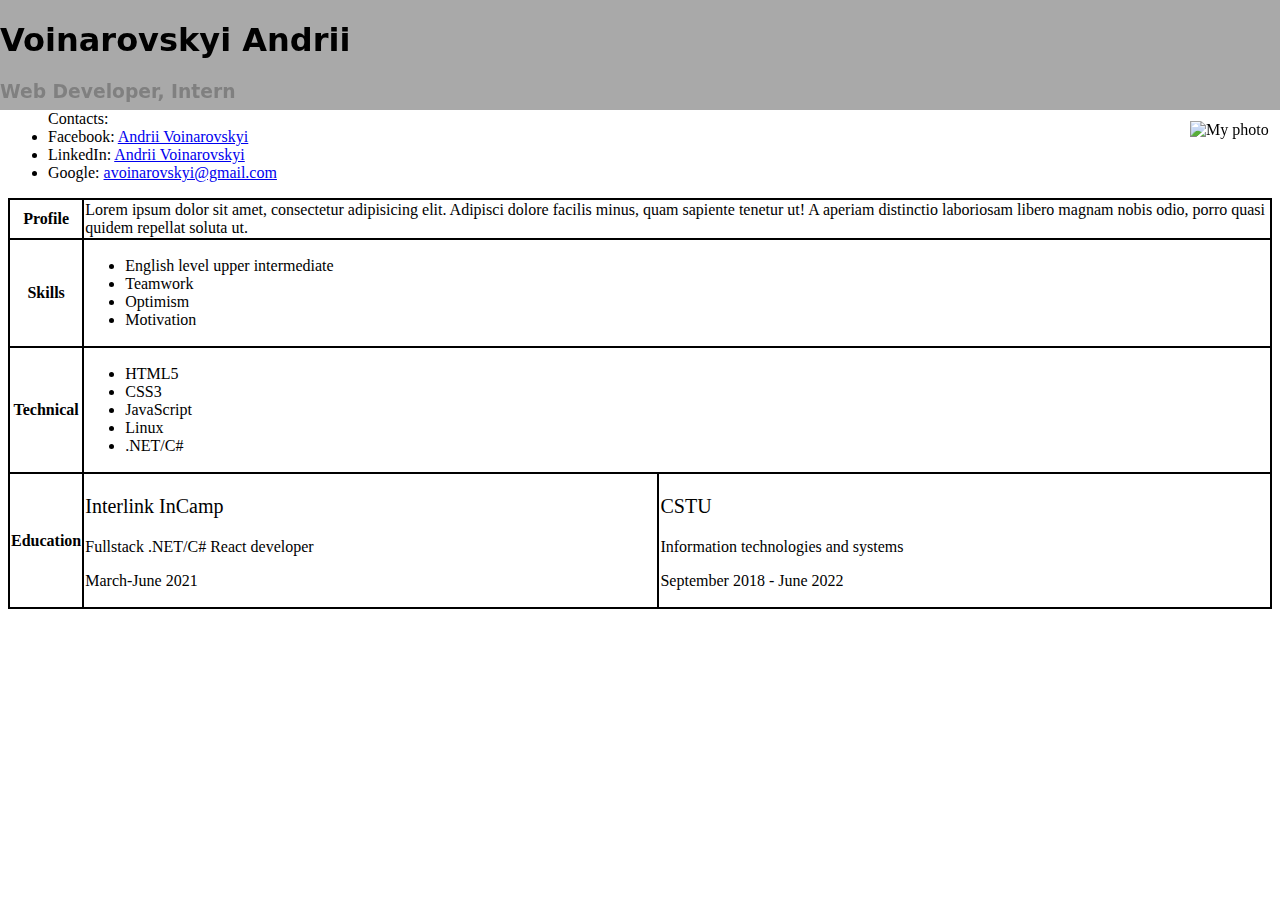
==== index.html @ fa81c9ac "Add files via upload" ====
<!doctype html>
<html lang="en">
<head>
  <meta charset="UTF-8">
  <meta name="viewport"
        content="width=device-width, user-scalable=no, initial-scale=1.0, maximum-scale=1.0, minimum-scale=1.0">
  <meta http-equiv="X-UA-Compatible" content="ie=edge">
  <title>Resume</title>
  <link rel="stylesheet" href="style.css">
</head>
<body>
<header>
  <h1 style="color: black">Voinarovskyi Andrii</h1>
  <h3 style="color: grey">Web Developer, Intern</h3>
  <img src="" alt="My photo">
</header>
<main>
  <ul>Contacts:
    <li>Facebook: <a href="https://www.facebook.com/voinarovskyiandrii">Andrii Voinarovskyi</a></li>
    <li>LinkedIn: <a href="https://www.linkedin.com/in/voinarovskyi-andrii/">Andrii Voinarovskyi</a></li>
    <li>Google: <a href="avoinarovskyi@gmail.com">avoinarovskyi@gmail.com</a></li>
  </ul>
  <table>
    <tr><th>Profile</th><td colspan="2">Lorem ipsum dolor sit amet, consectetur adipisicing elit. Adipisci dolore facilis minus,
                            quam sapiente tenetur ut! A aperiam distinctio laboriosam libero magnam nobis odio, porro
                            quasi quidem repellat soluta ut.</td>
    </tr>
    <tr>
      <th>Skills</th>
      <td colspan="2">
        <ul>
          <li>English level upper intermediate</li>
          <li>Teamwork</li>
          <li>Optimism</li>
          <li>Motivation</li>
        </ul>
      </td>
    </tr>
    <tr>
      <th>Technical</th>
      <td colspan="2"><ul>
        <li>HTML5</li>
        <li>CSS3</li>
        <li>JavaScript</li>
        <li>Linux</li>
        <li>.NET/C#</li>
      </ul></td>
    </tr>
    <tr>
      <th>Education</th>
      <td>
      <p style="font-size: 20px">Interlink InCamp</p><p>Fullstack .NET/C# React developer</p><p>March-June 2021</p>
      </td>
      <td><p style="font-size: 20px">CSTU</p><p>Information technologies and systems</p><p>September 2018 - June 2022</p></td>
    </tr>
  </table>
</main>
</body>
</html>
---- style.css ----
header {
    background-color: darkgrey;
    position: fixed;
    left: 0;
    right: 0;
    top: 0;
    bottom: auto;
    height: 110px;

}
main {
    margin-top: 110px;
}
tr {
    border-width: medium;
    border-color: green;
    border-spacing: 3px;
}

table, tr, th, td {
    border: 1px black solid;
    border-spacing: inherit;
}

tr {
    width: auto;
}

td {
    width: auto;
}

h1, h2, h3, h4, h5, h6 {
    font-family: "DejaVu Sans";
}

p {
    font-family: "Fira Code";
}

td {
    word: wrap;
}

header img {
    width: 90px;
    height: 150px;
    float: right;
}
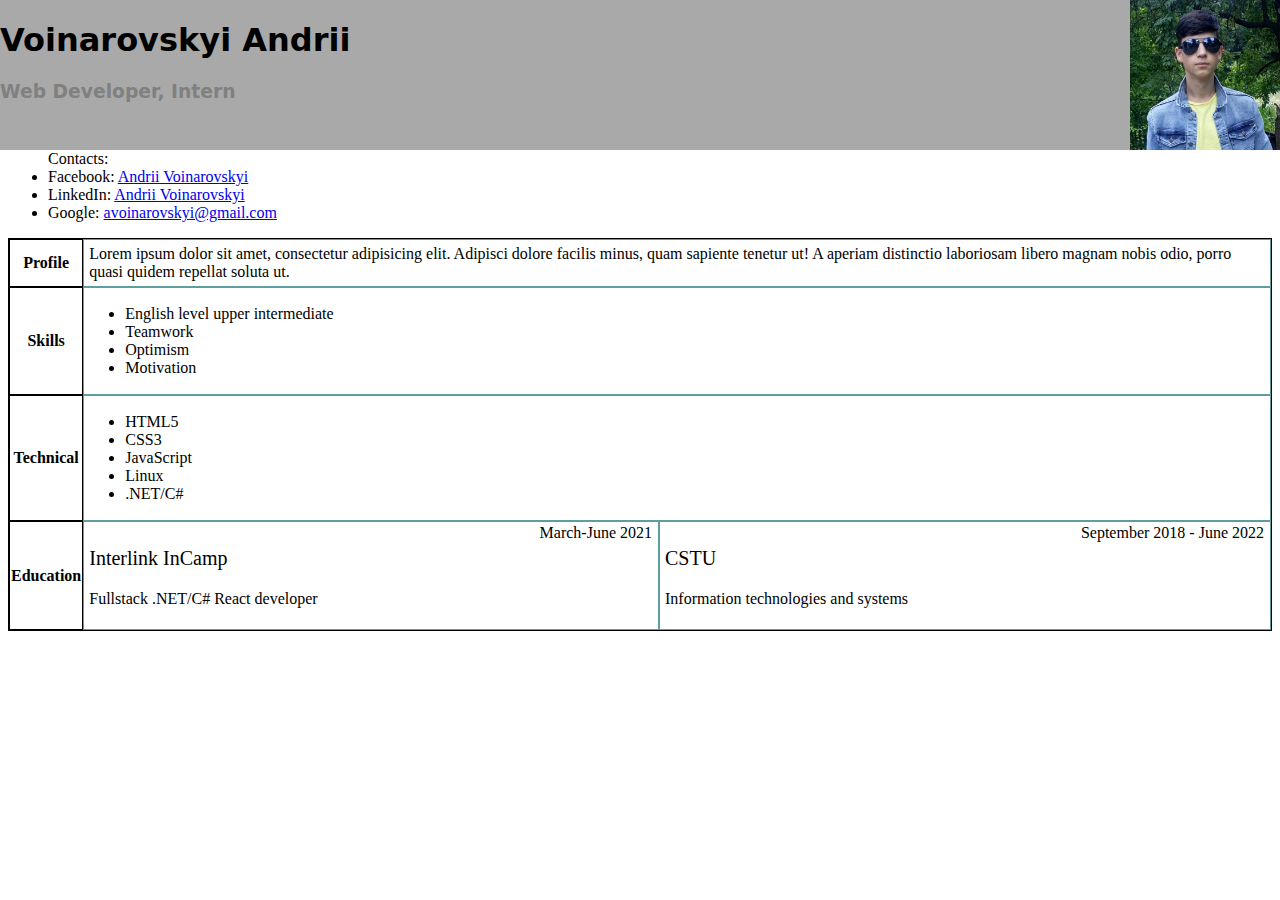
==== commit 50cb6eb4: "Add files via upload" ====
--- a/index.html
+++ b/index.html
@@ -10,9 +10,11 @@
 </head>
 <body>
 <header>
-  <h1 style="color: black">Voinarovskyi Andrii</h1>
-  <h3 style="color: grey">Web Developer, Intern</h3>
-  <img src="" alt="My photo">
+  <div class="headers">
+    <h1 style="color: black">Voinarovskyi Andrii</h1>
+    <h3 style="color: grey">Web Developer, Intern</h3>
+  </div>
+  <div class="image"><img src="146369860_2989139251371347_1022684028483698764_n.jpg" alt="My photo"></div>
 </header>
 <main>
   <ul>Contacts:
@@ -21,9 +23,9 @@
     <li>Google: <a href="avoinarovskyi@gmail.com">avoinarovskyi@gmail.com</a></li>
   </ul>
   <table>
-    <tr><th>Profile</th><td colspan="2">Lorem ipsum dolor sit amet, consectetur adipisicing elit. Adipisci dolore facilis minus,
+    <tr><th>Profile</th><td colspan="2"><div>Lorem ipsum dolor sit amet, consectetur adipisicing elit. Adipisci dolore facilis minus,
                             quam sapiente tenetur ut! A aperiam distinctio laboriosam libero magnam nobis odio, porro
-                            quasi quidem repellat soluta ut.</td>
+                            quasi quidem repellat soluta ut.</div></td>
     </tr>
     <tr>
       <th>Skills</th>
@@ -49,9 +51,11 @@
     <tr>
       <th>Education</th>
       <td>
-      <p style="font-size: 20px">Interlink InCamp</p><p>Fullstack .NET/C# React developer</p><p>March-June 2021</p>
+        <div class="exp"><p style="font-size: 20px">Interlink InCamp</p><p>Fullstack .NET/C# React developer</p><p class="exp-date">March-June 2021</p></div>
       </td>
-      <td><p style="font-size: 20px">CSTU</p><p>Information technologies and systems</p><p>September 2018 - June 2022</p></td>
+      <td>
+        <div class="exp"><p style="font-size: 20px">CSTU</p><p>Information technologies and systems</p><p class="exp-date">September 2018 - June 2022</p></div>
+      </td>
     </tr>
   </table>
 </main>
--- a/style.css
+++ b/style.css
@@ -5,46 +5,68 @@
     right: 0;
     top: 0;
     bottom: auto;
-    height: 110px;
-
-}
-main {
-    margin-top: 110px;
-}
-tr {
-    border-width: medium;
-    border-color: green;
-    border-spacing: 3px;
+    height: 150px;
+    z-index: 1;
 }
 
-table, tr, th, td {
-    border: 1px black solid;
+.headers {
+  float: left;
+}
+
+main {
+    margin-top: 150px;
+}
+
+table{
+    border: 1px solid;
     border-spacing: inherit;
 }
 
-tr {
+td {
+    border: 1px solid cadetblue;
     width: auto;
 }
 
-td {
-    width: auto;
+td div {
+    padding: 4px;
+}
+
+th {
+    border-width: 1px;
+    border-style: solid;
 }
 
 h1, h2, h3, h4, h5, h6 {
     font-family: "DejaVu Sans";
 }
 
+tr {
+    border-width: medium;
+    border-color: green;
+    width: auto;
+}
+
 p {
     font-family: "Fira Code";
 }
 
-td {
-    word: wrap;
-}
-
-header img {
-    width: 90px;
+.image {
+    width: 150px;
     height: 150px;
     float: right;
 }
 
+.image img {
+    width: 150px;
+    height: 150px;
+}
+
+.exp {
+    position: relative;
+}
+
+.exp-date {
+    position: absolute;
+    top: -15px;
+    right: 5px;
+}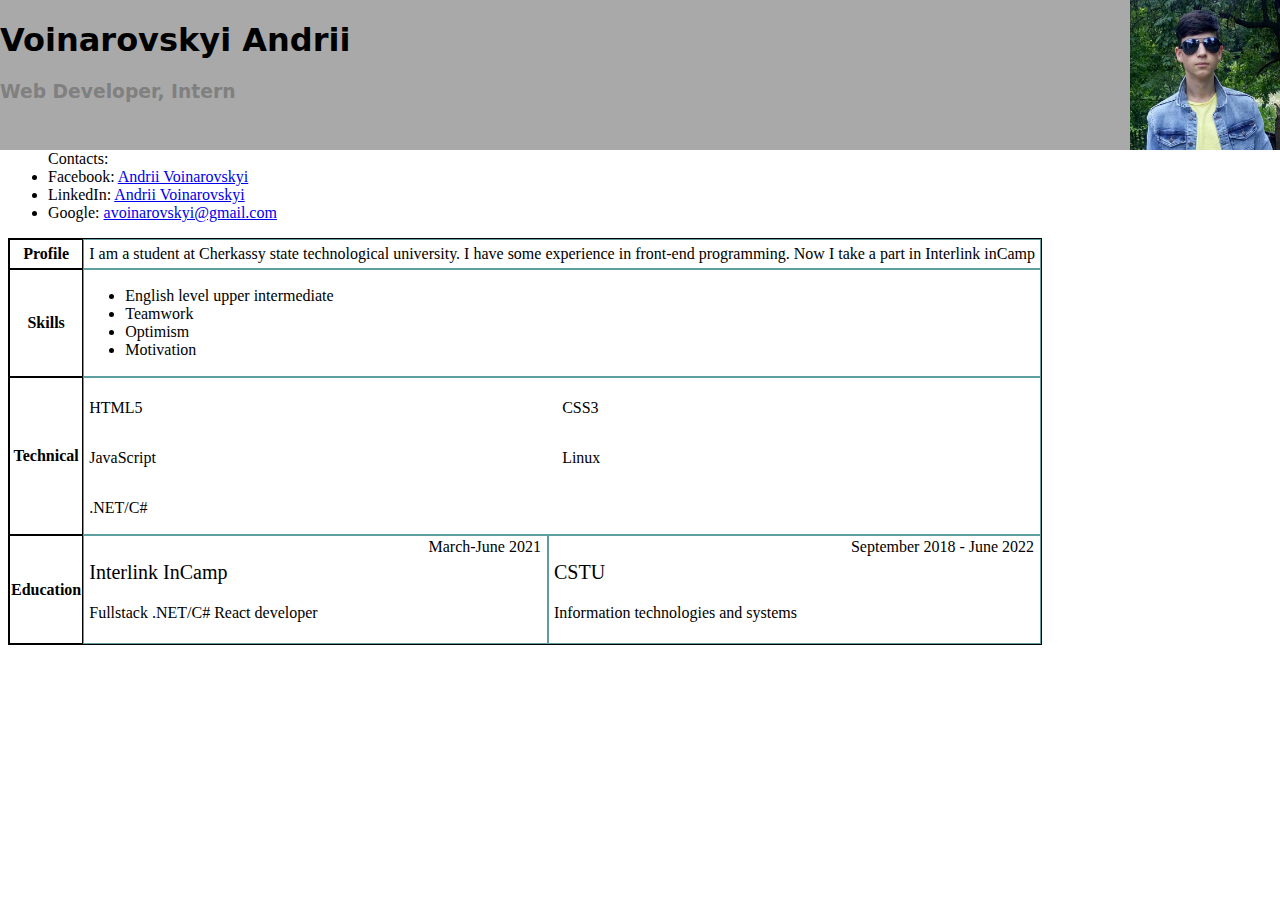
==== commit 70085df3: "Add files via upload" ====
--- a/index.html
+++ b/index.html
@@ -23,9 +23,10 @@
     <li>Google: <a href="avoinarovskyi@gmail.com">avoinarovskyi@gmail.com</a></li>
   </ul>
   <table>
-    <tr><th>Profile</th><td colspan="2"><div>Lorem ipsum dolor sit amet, consectetur adipisicing elit. Adipisci dolore facilis minus,
-                            quam sapiente tenetur ut! A aperiam distinctio laboriosam libero magnam nobis odio, porro
-                            quasi quidem repellat soluta ut.</div></td>
+    <tr><th>Profile</th>
+      <td colspan="2">
+        <div>I am a student at Cherkassy state technological university. I have some experience in front-end programming. Now I take a part in Interlink inCamp</div>
+      </td>
     </tr>
     <tr>
       <th>Skills</th>
@@ -40,21 +41,25 @@
     </tr>
     <tr>
       <th>Technical</th>
-      <td colspan="2"><ul>
-        <li>HTML5</li>
-        <li>CSS3</li>
-        <li>JavaScript</li>
-        <li>Linux</li>
-        <li>.NET/C#</li>
-      </ul></td>
+      <td colspan="2"><div class="technical">
+        <p>HTML5</p>
+        <p>CSS3</p>
+        <p>JavaScript</p>
+        <p>Linux</p>
+        <p>.NET/C#</p>
+      </div></td>
     </tr>
     <tr>
       <th>Education</th>
       <td>
-        <div class="exp"><p style="font-size: 20px">Interlink InCamp</p><p>Fullstack .NET/C# React developer</p><p class="exp-date">March-June 2021</p></div>
+        <div class="exp">
+          <p style="font-size: 20px">Interlink InCamp</p><p>Fullstack .NET/C# React developer</p><p class="exp-date">March-June 2021</p>
+        </div>
       </td>
       <td>
-        <div class="exp"><p style="font-size: 20px">CSTU</p><p>Information technologies and systems</p><p class="exp-date">September 2018 - June 2022</p></div>
+        <div class="exp">
+          <p style="font-size: 20px">CSTU</p><p>Information technologies and systems</p><p class="exp-date">September 2018 - June 2022</p>
+        </div>
       </td>
     </tr>
   </table>
--- a/style.css
+++ b/style.css
@@ -5,8 +5,19 @@
     right: 0;
     top: 0;
     bottom: auto;
+    z-index: 1;
+    overflow: auto;
+}
+
+.image {
+    width: 150px;
     height: 150px;
-    z-index: 1;
+    float: right;
+}
+
+.image img {
+    width: 150px;
+    height: 150px;
 }
 
 .headers {
@@ -50,17 +61,6 @@
     font-family: "Fira Code";
 }
 
-.image {
-    width: 150px;
-    height: 150px;
-    float: right;
-}
-
-.image img {
-    width: 150px;
-    height: 150px;
-}
-
 .exp {
     position: relative;
 }
@@ -69,4 +69,23 @@
     position: absolute;
     top: -15px;
     right: 5px;
+}
+
+.technical p {
+    width: 50%;
+}
+
+.technical :nth-child(even) {
+    float: left;
+}
+
+.technical :nth-child(odd) {
+    float: left;
+}
+
+@media screen and (max-width: 692px)   {
+    .technical p{
+        width:100%;
+        float: none;
+    }
 }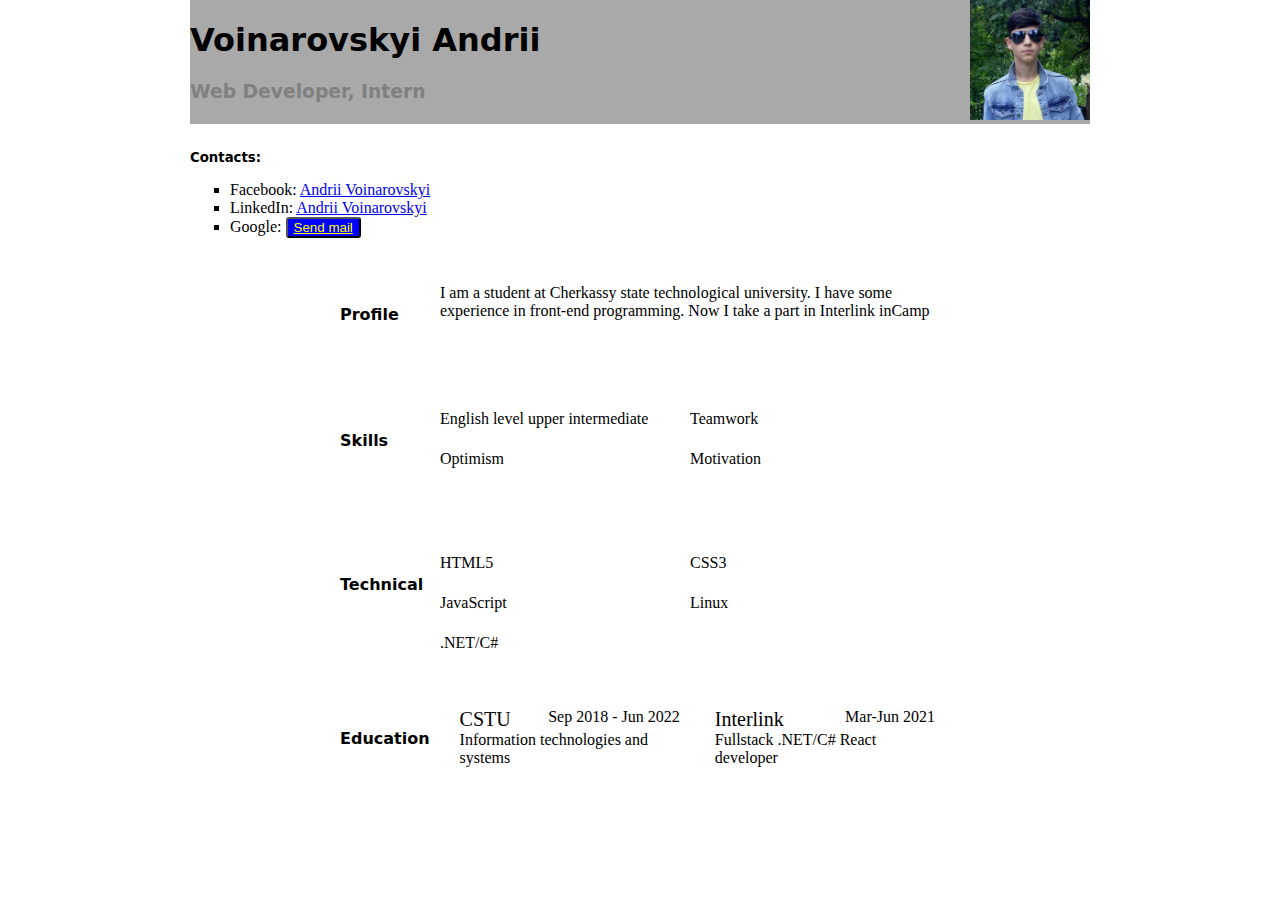
==== commit 7ac025d1: "add flying badges, remake table into sections and make floating stacked boxes" ====
--- a/index.html
+++ b/index.html
@@ -17,52 +17,51 @@
   <div class="image"><img src="146369860_2989139251371347_1022684028483698764_n.jpg" alt="My photo"></div>
 </header>
 <main>
-  <ul>Contacts:
+
+  <h5>Contacts:</h5>
+  <ul type="square">
     <li>Facebook: <a href="https://www.facebook.com/voinarovskyiandrii">Andrii Voinarovskyi</a></li>
     <li>LinkedIn: <a href="https://www.linkedin.com/in/voinarovskyi-andrii/">Andrii Voinarovskyi</a></li>
-    <li>Google: <a href="avoinarovskyi@gmail.com">avoinarovskyi@gmail.com</a></li>
+    <li>Google: <button id="btn"><a href="mailto: avoinarovskyi@gmail.com">Send mail</a></button></li>
   </ul>
-  <table>
-    <tr><th>Profile</th>
-      <td colspan="2">
-        <div>I am a student at Cherkassy state technological university. I have some experience in front-end programming. Now I take a part in Interlink inCamp</div>
-      </td>
-    </tr>
-    <tr>
-      <th>Skills</th>
-      <td colspan="2">
-        <ul>
-          <li>English level upper intermediate</li>
-          <li>Teamwork</li>
-          <li>Optimism</li>
-          <li>Motivation</li>
-        </ul>
-      </td>
-    </tr>
-    <tr>
-      <th>Technical</th>
-      <td colspan="2"><div class="technical">
+  <section class="about-me">
+    <section class="profile">
+      <h4>Profile</h4>
+      <div>I am a student at Cherkassy state technological university. I have some experience in front-end programming. Now I take a part in Interlink inCamp</div>
+    </section>
+    <section class="skills">
+      <h4>Skills</h4>
+      <div class="flying-badges">
+          <p>English level upper intermediate</p>
+          <p>Teamwork</p>
+          <p>Optimism</p>
+          <p>Motivation</p>
+      </div>
+    </section>
+    <section class="technical">
+      <h4>Technical</h4>
+      <div class="flying-badges">
         <p>HTML5</p>
         <p>CSS3</p>
         <p>JavaScript</p>
         <p>Linux</p>
         <p>.NET/C#</p>
-      </div></td>
-    </tr>
-    <tr>
-      <th>Education</th>
-      <td>
-        <div class="exp">
-          <p style="font-size: 20px">Interlink InCamp</p><p>Fullstack .NET/C# React developer</p><p class="exp-date">March-June 2021</p>
-        </div>
-      </td>
-      <td>
-        <div class="exp">
-          <p style="font-size: 20px">CSTU</p><p>Information technologies and systems</p><p class="exp-date">September 2018 - June 2022</p>
-        </div>
-      </td>
-    </tr>
-  </table>
+      </div>
+    </section>
+    <section class="education">
+      <h4>Education</h4>
+      <div class="edu-info">
+        <div class="location">CSTU</div>
+        <div>Information technologies and systems</div>
+        <div class="years">Sep 2018 - Jun 2022</div>
+      </div>
+      <div class="edu-info">
+        <div class="location">Interlink</div>
+        <div>Fullstack .NET/C# React developer</div>
+        <div class="years">Mar-Jun 2021</div>
+      </div>
+    </section>
+  </section>
 </main>
 </body>
 </html>--- a/style.css
+++ b/style.css
@@ -1,4 +1,12 @@
+body {
+    max-width: 900px;
+    margin-right: auto;
+    margin-left: auto;
+}
+
 header {
+    margin-left: auto;
+    margin-right: auto;
     background-color: darkgrey;
     position: fixed;
     left: 0;
@@ -7,17 +15,16 @@
     bottom: auto;
     z-index: 1;
     overflow: auto;
+    max-width: 900px;
 }
 
 .image {
-    width: 150px;
-    height: 150px;
     float: right;
 }
 
-.image img {
-    width: 150px;
-    height: 150px;
+img{
+    width: 120px;
+    height: 120px;
 }
 
 .headers {
@@ -28,64 +35,107 @@
     margin-top: 150px;
 }
 
-table{
-    border: 1px solid;
-    border-spacing: inherit;
+h5 {
+    margin-bottom: 0;
 }
 
-td {
-    border: 1px solid cadetblue;
-    width: auto;
+.about-me {
+    max-width: 600px;
+    margin-left: auto;
+    margin-right: auto;
 }
 
-td div {
-    padding: 4px;
+.profile, .skills, .technical {
+    display: inline-block;
+    margin-bottom: 30px;
+    margin-top: 30px;
 }
 
-th {
-    border-width: 1px;
-    border-style: solid;
+.profile h4, .skills h4, .technical h4 {
+    width: 100px;
+    float: left;
+}
+
+.profile div, .skills div, .technical div {
+    max-width: 500px;
+    float: right;
+}
+
+.education {
+    max-width: 600px;
+    display: flex;
+    flex-direction: row;
+}
+
+.education div {
+    margin-left: 15px;
+}
+
+.edu-info {
+    flex: 250px;
+    height: 100px;
+    position: relative;
+}
+
+.location {
+    font-size: 20px;
+}
+
+.years {
+    position: absolute;
+    top: 0;
+    right: 5px;
 }
 
 h1, h2, h3, h4, h5, h6 {
     font-family: "DejaVu Sans";
 }
 
-tr {
-    border-width: medium;
-    border-color: green;
-    width: auto;
+p {
+    font-family: "Fira Code";
+    margin: 0;
 }
 
-p {
-    font-family: "Fira Code";
+.exp-location {
+    font-size: 20px;
 }
 
-.exp {
-    position: relative;
+.flying-badges {
+    width: 500px;
 }
 
-.exp-date {
-    position: absolute;
-    top: -15px;
-    right: 5px;
-}
-
-.technical p {
+.flying-badges p {
     width: 50%;
-}
-
-.technical :nth-child(even) {
+    height: 2.5rem;
     float: left;
 }
 
-.technical :nth-child(odd) {
-    float: left;
-}
-
-@media screen and (max-width: 692px)   {
-    .technical p{
+@media screen and (max-width: 600px)   {
+    .flying-badges p{
         width:100%;
         float: none;
     }
+
+    .education {
+        flex-direction: column;
+    }
+    
+    .edu-info {
+        width: 250px;
+        flex: 100px;
+    }
+}
+
+#btn {
+    border-radius: 3px;
+    background-color: blue;
+}
+
+#btn:active {
+    background-color: darkblue;
+}
+
+#btn a {
+    color: yellow;
+    text-underline-color: blue;
 }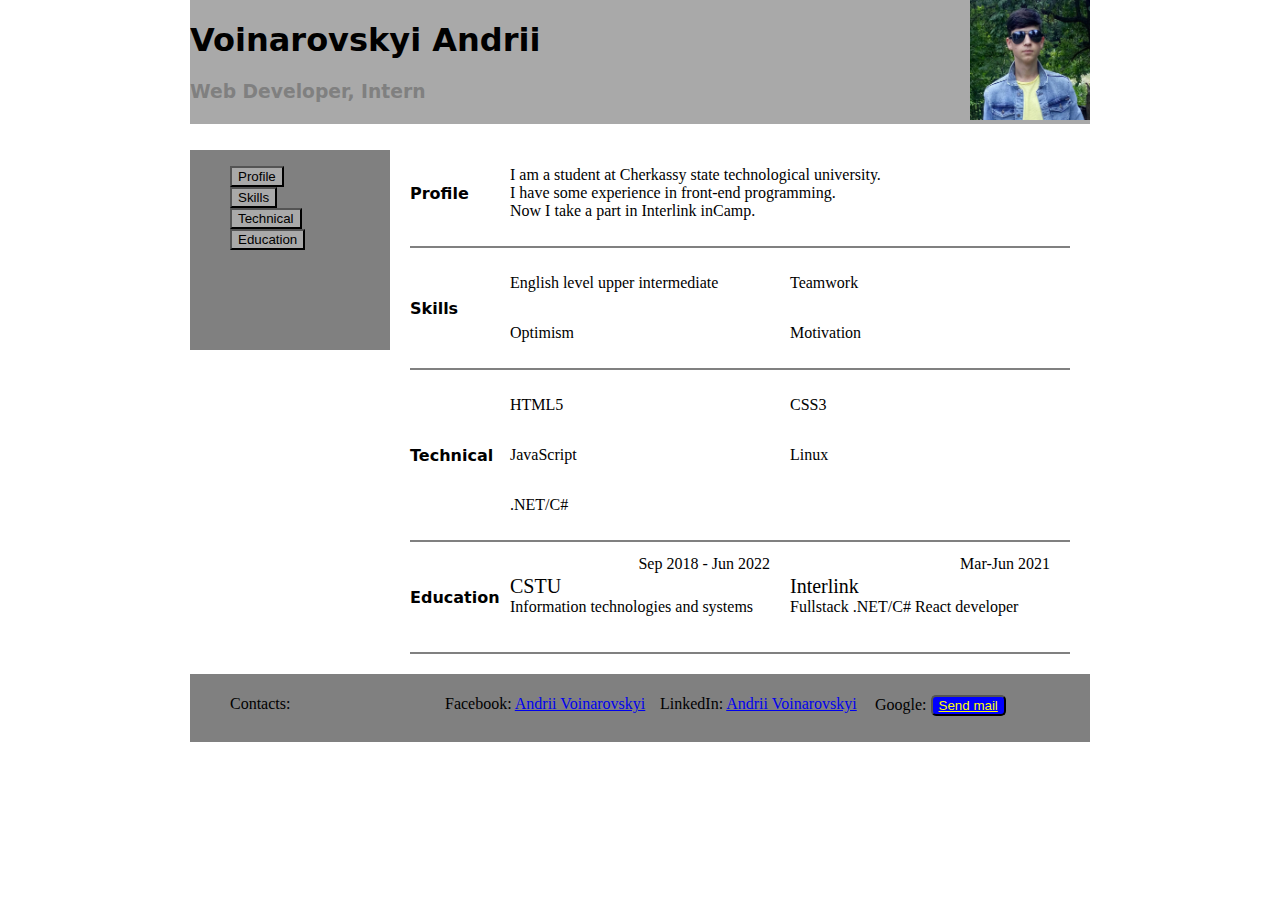
==== commit b61ebea8: "Maked Layout" ====
--- a/index.html
+++ b/index.html
@@ -16,26 +16,31 @@
   </div>
   <div class="image"><img src="146369860_2989139251371347_1022684028483698764_n.jpg" alt="My photo"></div>
 </header>
-<main>
 
-  <h5>Contacts:</h5>
-  <ul type="square">
-    <li>Facebook: <a href="https://www.facebook.com/voinarovskyiandrii">Andrii Voinarovskyi</a></li>
-    <li>LinkedIn: <a href="https://www.linkedin.com/in/voinarovskyi-andrii/">Andrii Voinarovskyi</a></li>
-    <li>Google: <button id="btn"><a href="mailto: avoinarovskyi@gmail.com">Send mail</a></button></li>
-  </ul>
-  <section class="about-me">
+<section class="content">
+  <nav>
+    <ul type="none">
+      <li><button class="nav-btn"><a href="">Profile</a></button></li>
+      <li><button class="nav-btn"><a href="">Skills</a></button></li>
+      <li><button class="nav-btn"><a href="">Technical</a></button></li>
+      <li><button class="nav-btn"><a href="">Education</a></button></li>
+    </ul>
+  </nav>
+
+  <main>
     <section class="profile">
       <h4>Profile</h4>
-      <div>I am a student at Cherkassy state technological university. I have some experience in front-end programming. Now I take a part in Interlink inCamp</div>
+      <div>
+        <p>I am a student at Cherkassy state technological university.<br>I have some experience in front-end programming.<br>Now I take a part in Interlink inCamp.</p>
+      </div>
     </section>
     <section class="skills">
       <h4>Skills</h4>
       <div class="flying-badges">
-          <p>English level upper intermediate</p>
-          <p>Teamwork</p>
-          <p>Optimism</p>
-          <p>Motivation</p>
+        <p>English level upper intermediate</p>
+        <p>Teamwork</p>
+        <p>Optimism</p>
+        <p>Motivation</p>
       </div>
     </section>
     <section class="technical">
@@ -61,7 +66,16 @@
         <div class="years">Mar-Jun 2021</div>
       </div>
     </section>
-  </section>
-</main>
+  </main>
+</section>
+
+<footer>
+  <ul type="none" class="contacts">
+    <li>Contacts: </li>
+    <li>Facebook: <a href="https://www.facebook.com/voinarovskyiandrii">Andrii Voinarovskyi</a></li>
+    <li>LinkedIn: <a href="https://www.linkedin.com/in/voinarovskyi-andrii/">Andrii Voinarovskyi</a></li>
+    <li>Google: <button id="btn"><a href="mailto: avoinarovskyi@gmail.com">Send mail</a></button></li>
+  </ul>
+</footer>
 </body>
 </html>--- a/style.css
+++ b/style.css
@@ -1,8 +1,27 @@
+* {
+    -webkit-box-sizing: border-box;
+       -moz-box-sizing: border-box;
+            box-sizing: border-box;
+}
+
 body {
     max-width: 900px;
-    margin-right: auto;
-    margin-left: auto;
-}
+    margin: auto;
+}
+
+h1, h2, h3, h4, h5, h6 {
+    font-family: "DejaVu Sans";
+}
+
+p {
+    font-family: "Fira Code";
+}
+
+
+
+/************************************/
+/***************HEADER***************/
+/************************************/
 
 header {
     margin-left: auto;
@@ -31,50 +50,70 @@
   float: left;
 }
 
+
+
+/**********************************/
+/***************BODY***************/
+/**********************************/
+
+.content {
+    margin-top: 150px;
+    display: flex;
+}
+
+nav {
+    width: 200px;
+    height: 200px;
+    background-color: grey;
+}
+
+.nav-btn {
+    background-color: darkgrey;
+}
+
+.nav-btn a {
+    color: black;
+    text-decoration: none;
+}
+
 main {
-    margin-top: 150px;
-}
-
-h5 {
-    margin-bottom: 0;
-}
-
-.about-me {
-    max-width: 600px;
-    margin-left: auto;
-    margin-right: auto;
-}
-
-.profile, .skills, .technical {
-    display: inline-block;
-    margin-bottom: 30px;
-    margin-top: 30px;
-}
-
-.profile h4, .skills h4, .technical h4 {
+    margin: 0 20px;
+    flex: 1;
+    display: flex;
+    flex-direction: column;
+    justify-items: center;
+    align-content: center;
+
+}
+
+main section {
+    display: flex;
+    align-items: center;
+    justify-items: center;
+    padding-bottom: 10px;
+    margin-top: 0;
+    border-bottom: 2px solid grey;
+    margin-bottom: 10px;
+}
+
+main h4 {
     width: 100px;
+}
+
+main div {
+    flex: 1;
+}
+
+.flying-badges p {
     float: left;
-}
-
-.profile div, .skills div, .technical div {
-    max-width: 500px;
-    float: right;
-}
-
-.education {
-    max-width: 600px;
-    display: flex;
-    flex-direction: row;
-}
-
-.education div {
-    margin-left: 15px;
+    width: 50%;
 }
 
 .edu-info {
-    flex: 250px;
-    height: 100px;
+    margin-right: 10px;
+    height: 90px;
     position: relative;
+    top: 25%;
 }
 
 .location {
@@ -83,31 +122,8 @@
 
 .years {
     position: absolute;
-    top: 0;
-    right: 5px;
-}
-
-h1, h2, h3, h4, h5, h6 {
-    font-family: "DejaVu Sans";
-}
-
-p {
-    font-family: "Fira Code";
-    margin: 0;
-}
-
-.exp-location {
-    font-size: 20px;
-}
-
-.flying-badges {
-    width: 500px;
-}
-
-.flying-badges p {
-    width: 50%;
-    height: 2.5rem;
-    float: left;
+    top: -20px;
+    right: 10px;
 }
 
 @media screen and (max-width: 600px)   {
@@ -117,7 +133,12 @@
     }
 
     .education {
+        align-items: center;
         flex-direction: column;
+    }
+
+    .education h4 {
+
     }
     
     .edu-info {
@@ -126,8 +147,61 @@
     }
 }
 
+@media screen and (max-width: 470px)   {
+    .image {
+        display: none;
+    }
+
+    .content {
+        margin-top: 120px;
+        flex-direction: column;
+    }
+
+    nav {
+        width: 100%;
+        min-height: auto;
+        height: 3.5em;
+    }
+
+    .content li {
+        display: inline;
+    }
+
+    .contacts {
+        flex-direction: column;
+    }
+}
+
+@media screen and (max-width: 350px)    {
+    .content {
+        margin-top: 180px;
+    }
+}
+
+
+
+/************************************/
+/***************FOOTER***************/
+/************************************/
+
+footer {
+    margin-top: 10px;
+    padding-top: 5px;
+    padding-bottom: 10px;
+    background-color: grey;
+}
+
+.contacts {
+    display: flex;
+    justify-content: space-evenly;
+}
+
+.contacts li {
+    flex: 1;
+}
+
 #btn {
-    border-radius: 3px;
+    border-radius: 5px;
     background-color: blue;
 }
 
